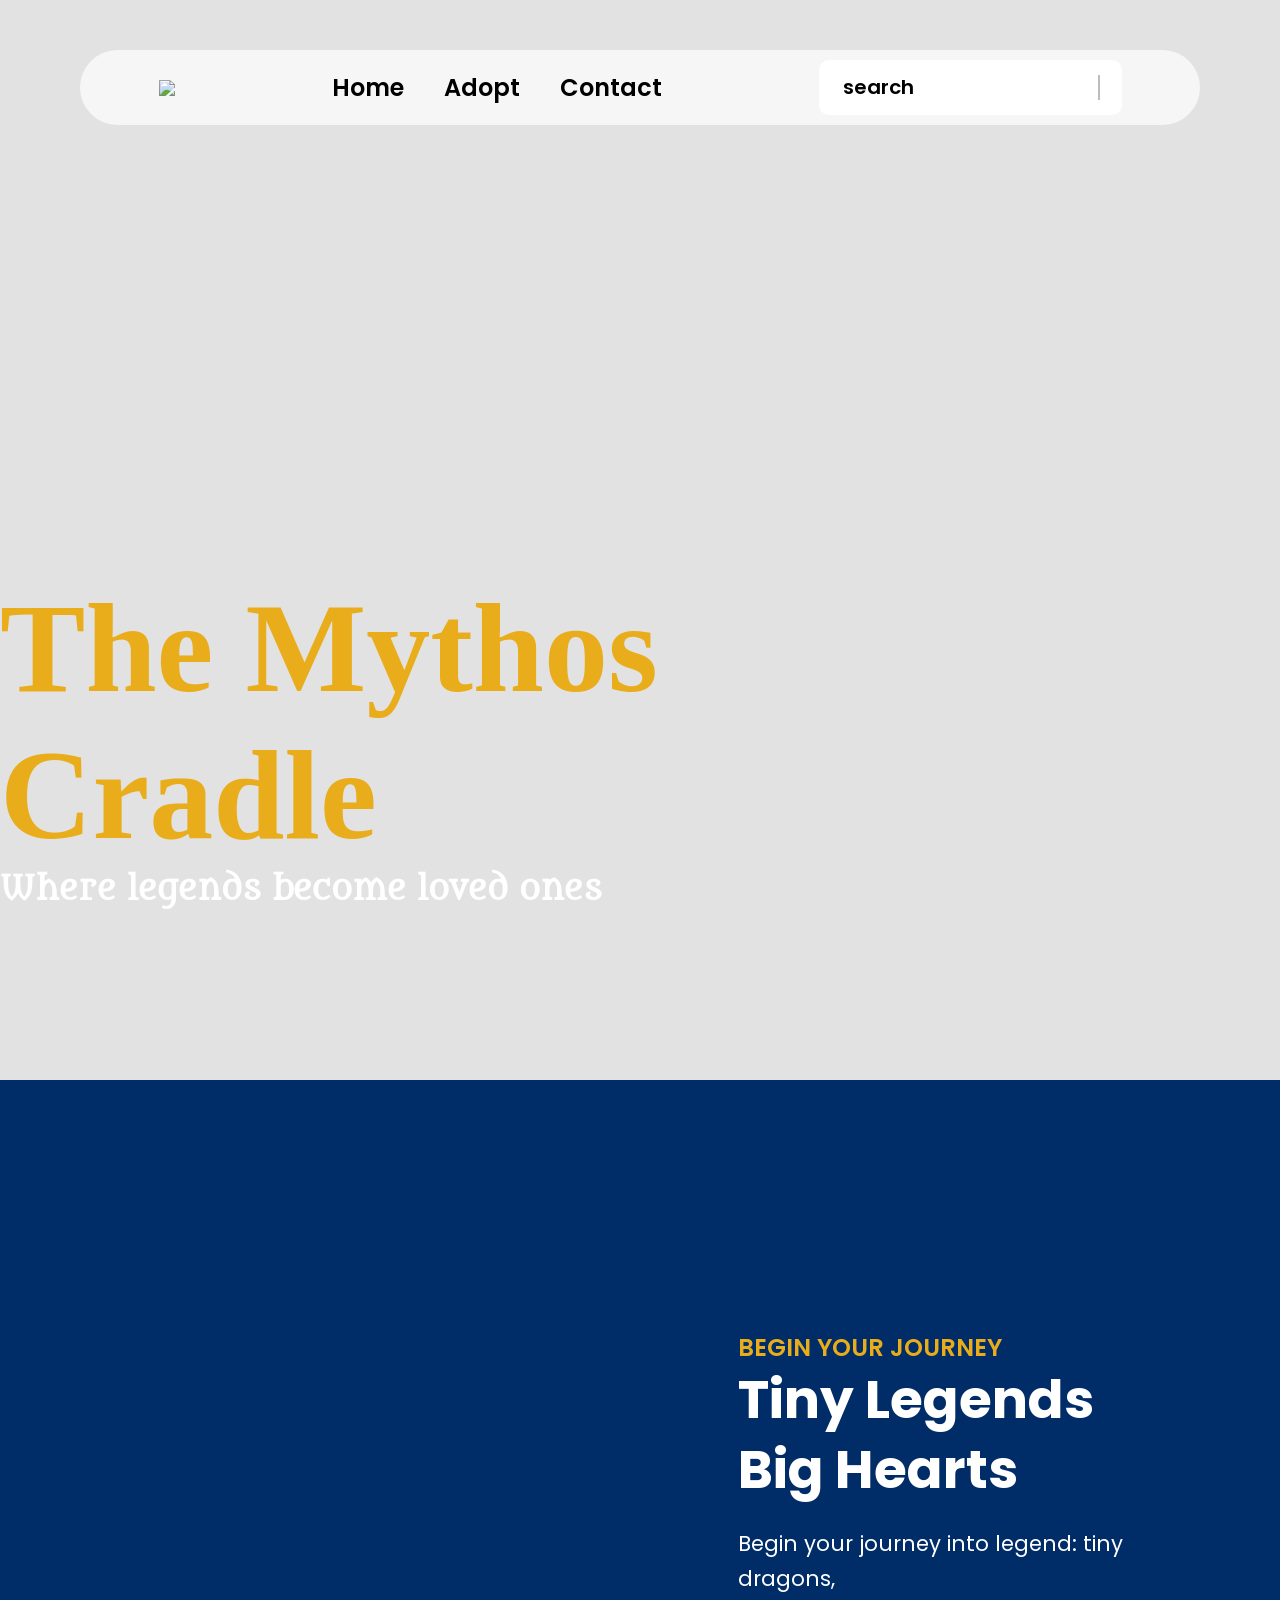
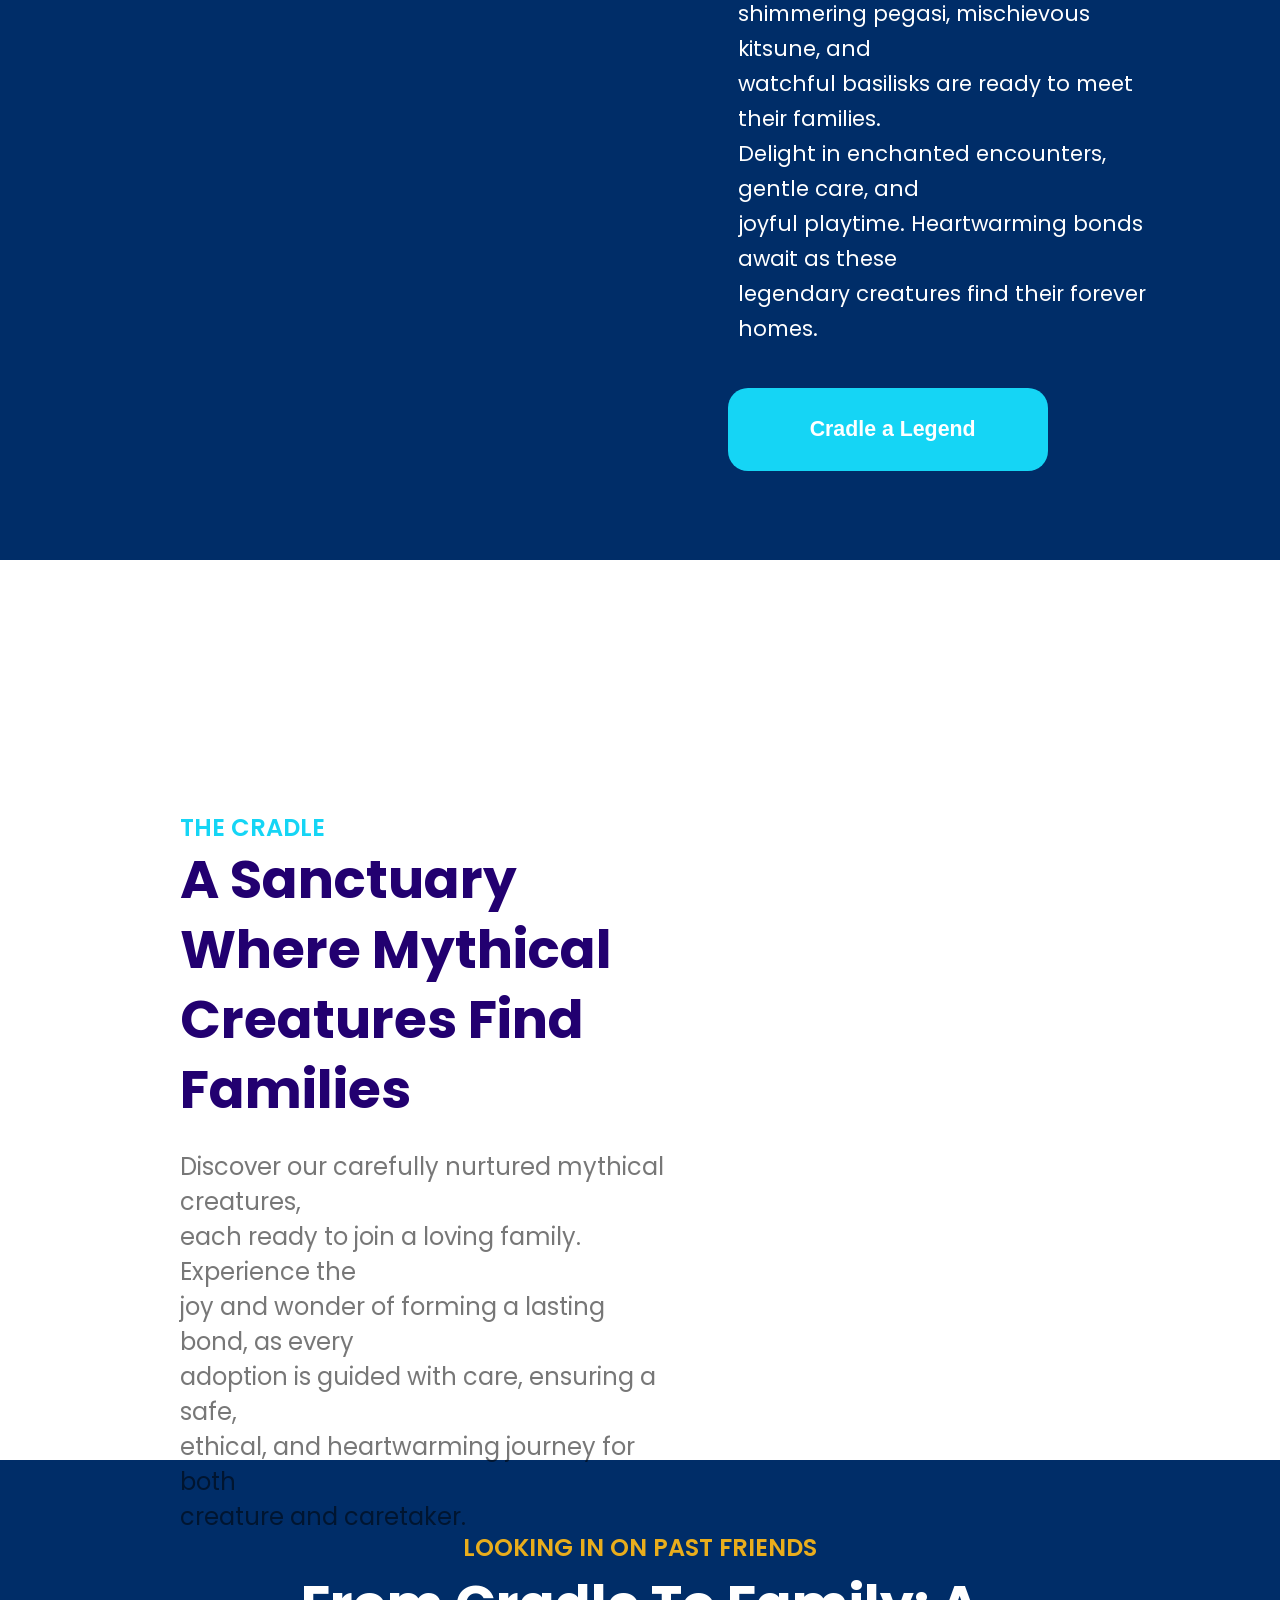
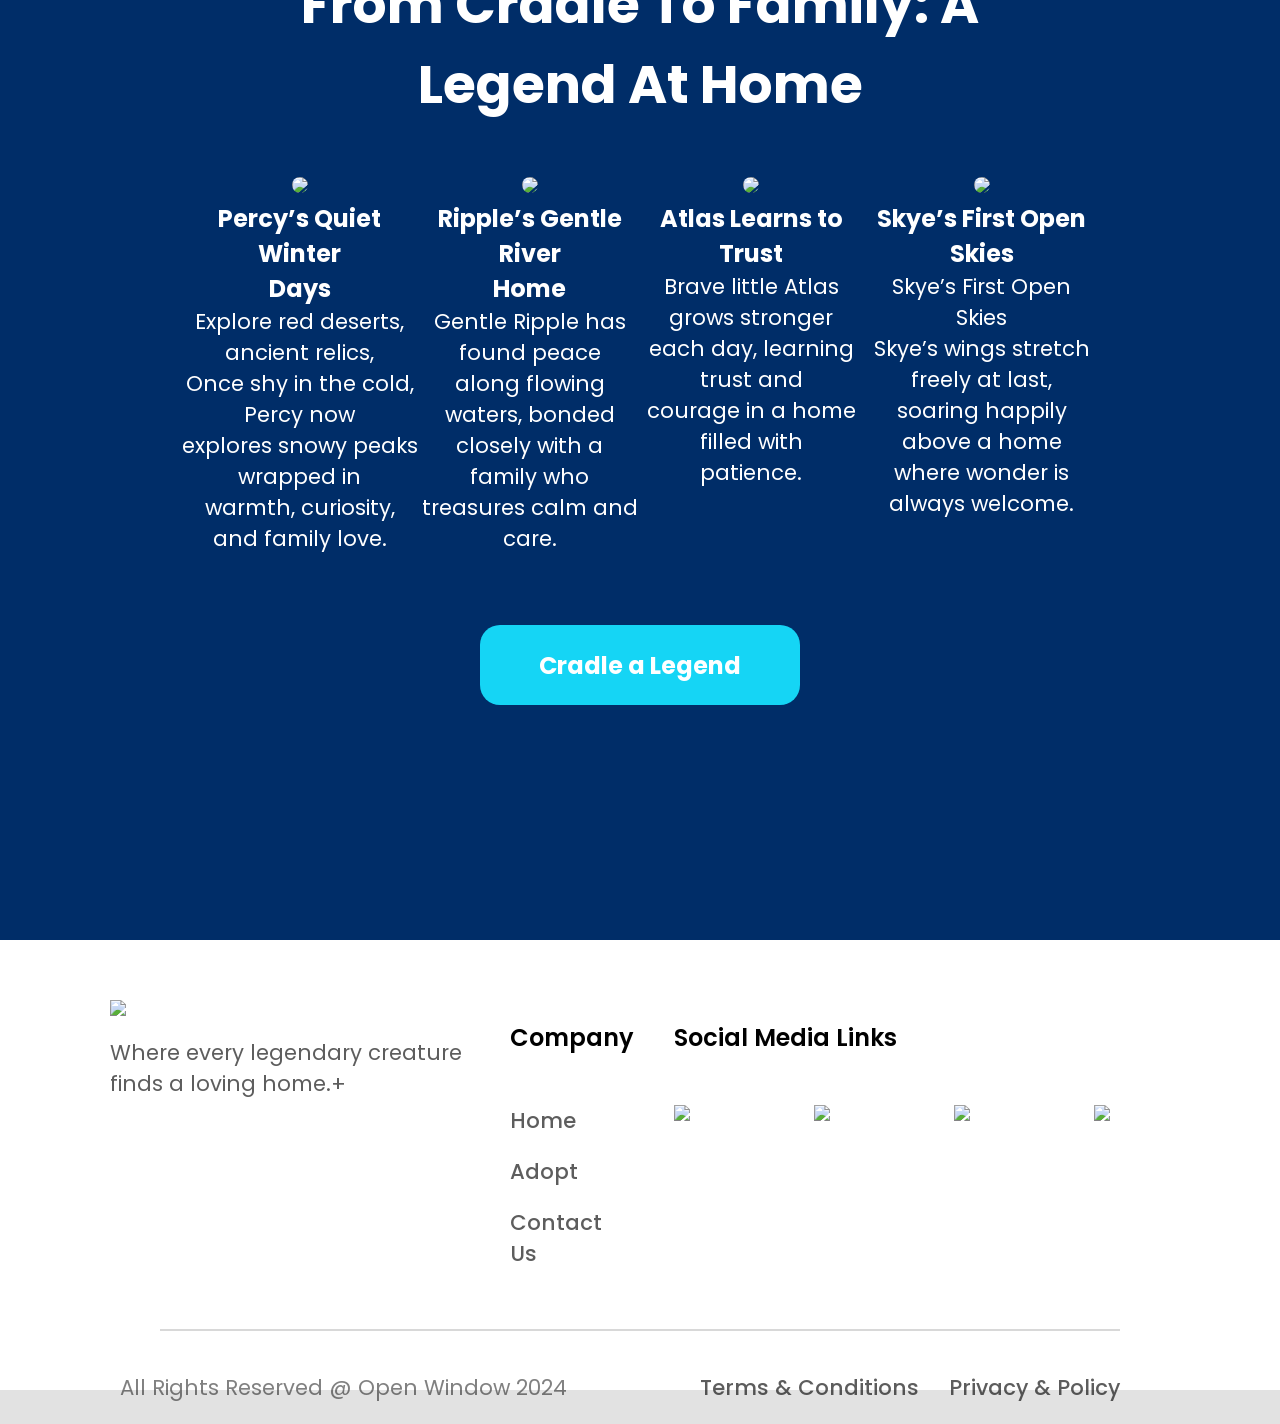
==== index.html @ dfbb2297 "New page added, updated css - now has less code, counter functional though have to alter appearance," ====
<!DOCTYPE html>
<html lang="en">
<head>
    <meta charset="UTF-8">
    <meta http-equiv="X-UA-Compatible" content="IE-edge">
    <meta name="viewport" content="width-device-width, initial-scale-1.0">
    <meta name="keywords" content="template, initial setup, html, css, links, futureUse">
    <meta name="author" content="Liam Van Der Merwe 251067">

    <title>The Mythos Cradle</title>


    <link rel="preconnect" href="https://fonts.googleapis.com">
    <link rel="preconnect" href="https://fonts.gstatic.com" crossorigin>
    <link href="https://fonts.googleapis.com/css2?family=Metamorphous&display=swap" rel="stylesheet">

    <link rel="preconnect" href="https://fonts.googleapis.com">
    <link rel="preconnect" href="https://fonts.gstatic.com" crossorigin>
    <link href="https://fonts.googleapis.com/css2?family=Poppins:ital,wght@0,100;0,200;0,300;0,400;0,500;0,600;0,700;0,800;0,900;1,100;1,200;1,300;1,400;1,500;1,600;1,700;1,800;1,900&display=swap" rel="stylesheet">
    
    <script src="https://kit.fontawesome.com/9fcb87765b.js" crossorigin="anonymous"></script> 
   
    <link rel="stylesheet" href="css/main.css">
   

</head>  

<body>

    <!--Top of the home page, nav bar.-->

    <header id="mainHeader">
        <nav class="navBar">
           
            <div class="topLogo">
                <a href="index.html">
                    <img src="/assets/images/logo.png" width="343px">
                </a>
            </div>        

            <div class="navLinks">

                <a class="linkI" href="#">Home</a>
                <a class="linkI" href="pages/adoption.html">Adopt</a>
                <a class="linkI" href="pages/contact.html">Contact</a>

            </div>
    
            <div class="searchBar">

                <button class="searchItem">
                    <i class="fa-solid fa-magnifying-glass"></i>
                </button>

                <input class="searchItem bar" type="search" placeholder="search">
                
                <button class="searchItemI">
                    <a href="pages/cartmodal.html">
                        <i class="fa-solid fa-basket-shopping"></i>
                    </a>
                </button>

            </div>
     
        </nav>


        
        <div class="intro">
            <h1>The Mythos <br> Cradle</h1>
            <h2>Where legends become loved ones</h2>
        </div>

    </header>

    <!--Eerste Sekesie Area-->

    <section class="blueSection">

        <div id="uniPage">

            <div id="unicorn">

                <button>
                    <i class="fa-solid fa-chevron-left"></i>
                </button>

                <button>
                    <i class="fa-solid fa-chevron-right"></i>
                </button>

            </div>

            <div id="uniText">

                <h2>BEGIN YOUR JOURNEY</h2>

                <h1>Tiny Legends <br>Big Hearts</h1>
              
                <p>Begin your journey into legend: tiny dragons, 
                <br>shimmering pegasi, mischievous kitsune, and
                <br>watchful basilisks are ready to meet their families.
                <br>Delight in enchanted encounters, gentle care, and 
                <br>joyful playtime. Heartwarming bonds await as these 
                <br>legendary creatures find their forever homes.</p>

                <button class="cradleALegend">

                    <p>Cradle a Legend</p>

                </button>

            </div>

        </div>

    </section>

    <!--Tweede Seksie Area-->

    <section class="witSectionI">

        <div id="birdPage">

            <div id="birdText">

                <h2>THE CRADLE</h2>

                <h1>A Sanctuary Where Mythical<br>Creatures Find Families</h1>

                <p>Discover our carefully nurtured mythical creatures, 
                <br>each ready to join a loving family. Experience the 
                <br>joy and wonder of forming a lasting bond, as every
                <br>adoption is guided with care, ensuring a safe,  
                <br>ethical, and heartwarming journey for both 
                <br>creature and caretaker.</p>

            </div>

            <div id="bird"></div>

        </div>

    </section>

    <!--Derde Seksie Area-->

    <section class="blueSection">

        <div id="storiesTitle">

            <h2>LOOKING IN ON PAST FRIENDS</h2>

            <h1>From Cradle To Family: A
            <br>Legend At Home
            </h1>

        </div>

        <div id="stories">

            <div class="aStorie">

                <img src="/assets/images/successImg1.png" width="350px">

                <h2>Percy’s Quiet Winter 
                <br>Days
                </h2>

                <p>Explore red deserts, ancient relics,
                <br>Once shy in the cold, Percy now
                <br>explores snowy peaks wrapped in
                <br>warmth, curiosity, and family love.
                </p>

            </div>

            <div class="aStorie">

                <img src="/assets/images/successImg2.png" width="350px">

                <h2>Ripple’s Gentle River 
                <br>Home
                </h2>

                <p>Gentle Ripple has found peace
                <br>along flowing waters, bonded
                <br>closely with a family who
                <br>treasures calm and care.
                </p>

            </div>

            <div class="aStorie">

                <img src="/assets/images/successImg3.png" width="350px">

                <h2>Atlas Learns to
                <br>Trust
                </h2>

                <p>Brave little Atlas grows stronger 
                <br>each day, learning trust and 
                <br>courage in a home filled with 
                <br>patience.
                </p>

            </div>

            <div class="aStorie">

                <img src="/assets/images/successImg4.png" width="350px">

                <h2>Skye’s First Open 
                <br>Skies
                </h2>

                <p>Skye’s First Open Skies
                <br>Skye’s wings stretch freely at last, 
                <br>soaring happily above a home 
                <br>where wonder is always welcome.
                </p>

            </div>

        </div>

        <div id="endButton">

            <button class="cradleALegend">

                <p>Cradle a Legend</p>

            </button>

        </div>

    </section>

    <!--Laaste Seksie Area-->

    <footer class="endSection">

        <section class="endInfo">

            <div class="fLeft">

                 <img src="/assets/images/logo.png" width="400px">

                 <p>Where every legendary creature <br> finds a loving home.+</p>

            </div>

            <div class="fLinks">

                <h1>Company</h1>

                <a class="link2" href="#">Home</a>
                <a class="link2" href="pages/adoption.html">Adopt</a>
                <a class="link2" href="pages/contact.html">Contact Us</a>

            </div>

          

            <div class="socialM">

                <h1>Social Media Links</h1>

                <div class="socialImages">

                <img src="/assets/images/sm1.png" width="120px">
                <img src="/assets/images/sm2.png" width="120px">
                <img src="/assets/images/sm3.png" width="120px">
                <img src="/assets/images/sm4.png" width="120px">

                </div>

            </div>
       

        </section>

        <section class="misc">

            <div class="lSide">
                 <p>All Rights Reserved @ Open Window 2024</p>
            </div>

            <div class="rSide">

            <p>Terms & Conditions</p>
            <p>Privacy & Policy</p>

            </div>
           

        </section>

    </footer>

<script src="/js/script.js"></script>
</body>
 
</html>
---- css/main.css ----
@font-face {
    font-family: "Myth";
    src: url("../assets/fonts/Mythology\ Of\ Egypt.ttf")
}


body{

    background-color: rgb(226, 226, 226);
    margin: 0;
    font-family: "Poppins";
}

/*Navbar*/

#mainHeader {

    background-image: url("/assets/images/homeHeader.png");
    background-size:cover;
    overflow: hidden;
    background-repeat: no-repeat;
    height: 1080px;
    text-align: end;
}


.navBar {

    background-color: #ffffffb0;
    
    display: flex;
    flex-direction: row;
    justify-content:space-around;
    align-items: center;

   
    margin: 50px 80px;

    border: 10px;
    border-style: solid;
    border-color: rgba(0, 0, 0, 0);
    border-radius: 40px;
}

.topLogo {

   padding-top: 5px;
}

.navLinks {

    display: flex;
    flex-wrap: nowrap;
    text-align: center;
    justify-content: center;
}


.navLinks a{

    color: #000000;
    text-decoration: none;
    padding: 0px 20px;
    font-size: 18pt;
    font-weight: 600;
}

.linkI:hover {

    color: #15d5f5;
}

.searchBar {

    display: flex;
    flex-direction: row;
    justify-content: center;
    align-items: center;

    background-color: white;
    height: 55px;

    border-radius: 10px;
    padding-left: 10px;
    padding-right: 10px;
    margin: 0px;
}

.searchItem {

    background-color: #ffffff;
    border: none;
    font-size: 20px;
    color: #00000080;
}

.searchItem::placeholder{

    font-family: "Poppins"; 
    font-weight: 600;
    color: #000000;
}

.bar {

    border-right: solid #00000042 2px;
}


.searchItemI {

    background-color: #ffffff;
    border: none;
    font-size: 20px;
    color: #000000;
}

.searchItemI a {

    color: #000000;

}

/*Header for index*/

.intro {

   margin-top: 450px;
}

.intro h1{

    display: flex;
    justify-self: end;
    text-align: start;
  
    margin: 0px;
    font-size: 96pt;
    font-family: "Myth";
    padding-right: 130px;
    color: #e9ad1c;
}

.intro h2{

    display: flex;
    justify-self: end;
    text-align: start;

    padding-right: 140px;
    
    margin: 0px;

    font-family: "Metamorphous";
    color: #ffffff;
    font-size: 24pt;
}


/*Blue Section*/

.blueSection {

    background-color: #002d68;
    height: 1080px;
}



/*White Sections*/

.witSectionI {

    background-color: #ffffff;
    height: 900px;
}

.witSectionII {

    background-color: #ffffff;
    height: 1080px;
}


/*Footer Section*/

.endSection {

    background-color: #ffffff;
    height: 450px;
}

.endInfo {

    display: flex;
    flex-direction: row;
    justify-content: space-between;

    padding-top: 60px;
    padding-left: 110px;
    padding-right: 110px;
   
}

.fLeft {

    display: flex;
    flex-direction: column;
    text-align: left;

    box-sizing: content-box;
    width: 540px;
}

.fLeft p{

    font-size: 16pt;
    font-weight: 400;
    color: #000000a2;
}

.fLinks {

    display: flex;
    flex-direction: column;

    padding-right: 40px;
    text-align: left;
    gap: 20px;
}

.fLinks h1{

    font-weight: 600;
    font-size: 18pt;

    padding-bottom: 10px;
}

.link2 {

    text-decoration: none;
    font-weight: 500;
    color:  #000000a2;
    font-size: 16pt;
}

.link2:hover{

    text-decoration: none;
    font-weight: 500;
    color:   #15d5f5;
    font-size: 16pt;
}


.socialM {

    display: flex;
    flex-direction: column;
}

.socialM h1{

    font-weight:600;
    font-size: 18pt;
    padding-bottom: 30px;
}

.socialImages {

    display: flex;
    flex-direction: row;
    gap: 20px;
}


.misc {

    display: flex;
    flex-direction: row;
    justify-content: space-between;

    font-size: 16pt;
    color: #0000007e;
    
    margin-left: 160px;
    margin-right: 160px;
    margin-top: 60px;
   
    border-top: 2px solid #00000027;
}


.lSide {

    margin-left: -40px;
    padding-top: 20px;
}


.rSide {

   display: flex;
    padding-top: 20px;
   gap: 30px;

   font-size: 16pt;
   font-weight: 500;
   color: #000000a2;
}


/*First section*/

#uniPage {

   display: flex;
   flex-direction: row;
   justify-content: space-around;

   margin-left: 120px;
   margin-right: 120px;
}

#unicorn {

    display: flex;
    flex-direction: row;
    justify-content: space-between;

    margin-top: 110px;
    background-image: url("/assets/images/imageSlider1.png");
    background-size: cover;
   
    background-repeat: no-repeat;
    box-sizing: content-box;
    width: 815px;
    height: 860px;
}

#unicorn button {

 background-color: #ffffff00;
 border: none;
 font-size: 80px;
 color: #ffffff;
}

#uniText {

    display: flex;
    flex-direction: column;

    margin-top: 250px;
}

#uniText h2 {

    margin: 0px;
    color: #e9ad1c;
    padding-left: 10px;

    font-weight: 600;
    font-size: 18pt;
}

#uniText h1 {

    margin: 0px;
    color: #ffffff;
    font-size: 40pt;
    line-height: 70px;
    padding-left: 10px;
}


#uniText p {

    color: #ffffff;
    font-size: 16pt;
    line-height: 35px;
    padding-left: 10px;
}

.cradleALegend {

    background-color:#15d5f5;
    border-radius: 20px;
    border-color: #ffffff00;
    width: 320px;
    margin-top: 20px;
    font-weight: 700;
}

/*Second section*/

#birdPage {

    display: flex;
    flex-direction: row;
    justify-content: space-between;

    margin-left: 120px;
    margin-right: 80px;
}


#birdText {

    display: flex;
    flex-direction: column;

    margin-top: 250px;
}


#birdText h2 {

    margin: 0px;
    color: #15d5f5;
    padding-left: 60px;

    font-weight: 600;
    font-size: 18pt;
}


#birdText h1 {

    margin: 0px;
    color: #220070;
    font-size: 40pt;
    line-height: 70px;
    padding-left: 60px;
}

#birdText p {

    color: #00000088;
    font-size: 18pt;
    line-height: 35px;
    padding-left: 60px;
}


#bird {

    display: flex;
    flex-direction: row;
    justify-content: space-between;

    margin-top: 124px;
    background-image: url("/assets/images/homeImg1.png");
    background-size: cover;
   
    background-repeat: no-repeat;
    box-sizing: content-box;
    width: 800px;
    height: 616px;

    border: 1px solid #ffffff00;
    border-radius: 25px;
}

/*Third Section*/

#storiesTitle {

    padding-top: 70px;

    display: flex;
    flex-direction: column;
    text-align: center;
}

#storiesTitle h2 {

    color: #e9ad1c;
    margin: 0px;
    font-weight: 600;
    font-size: 18pt;
}

#storiesTitle h1 {

    color:#ffffff;
    margin: 0px;
    font-weight:700;
    font-size: 40pt;
}

#stories {

    display: flex;
    justify-content: space-between;
    margin-left: 180px;
    margin-right: 180px;
}


.aStorie {

    margin-top: 50px;
    border-radius: 25px;
    border: 1px solid #ffffff00;
    
    text-align: center;
    color: #ffffff;
}

.aStorie img {

    border-radius: 25px;
    border: 1px solid #ffffff00;
}

.aStorie h2 {

    margin: 0px;
    font-size: 18pt;
}

.aStorie p {

    margin: 0px;
    font-size: 16pt;
}


#endButton {

    display: flex;
    justify-content: center;
    margin-top: 50px;
}

#endButton button {

    font-family: "Poppins";
    height: 80px;
    font-size: 18pt;
    color: #ffffff;
}

#endButton p {

    margin: 0px;
}

/*End of Home Page*/






/*Start of the Adoption Page*/

#adHead {

    height: 1080px;
    background-color: #15d5f5;
    
}

#halfHeadA {

    background-image: url("/assets/images/adoptHeader.png");
    background-size: cover;
    overflow: hidden;
    background-repeat:no-repeat;
    width: auto;
    text-align: center;
}

#halfHeadA h1 {

    font-family: "Myth";
    font-size: 96pt;
    color: #ffffff;
}
 

#halfHeadAII {

    background-color: #002d68;
    height: 480px;
    text-align: center;
    word-spacing: 10px;
    
}


#halfHeadAII h1 {

    padding-top: 60px;
    font-size: 40pt;
    margin: 0px;
    font-family: "metamorphous";
    color: #e9ad1c;
}

#halfHeadAII p {

    font-size: 16pt;
    color: #ffffff;
}

#orangeBar {

height: 120px;
background-color: #e9ad1c;
}

/*First section of adoption page - orange bar difficulties*/

.adoptionCreatureWit {

    display: flex;
    flex-direction: row;
    justify-content: space-around;
    
    padding: 8% 4%;
}

.adoptionCreatureWit img {

    border-radius: 2%;

    margin-right: 100px;
}

.witTeks {

    display: flex;
    flex-direction: column;
    
}


.witTeks h1 {

    font-size: 40pt;
    font-weight: bold;
    margin: 0;
}

.witTeks h2 {

    font-size: 18pt;
    font-weight:600;
    margin: 0;
    color: #00000061;
}


.sterre {
    
    display: flex;
    flex-direction: row;
    align-items: center;

    border:none
}

.sterre p {

    border-style:solid;
    border-top: none;
    border-bottom: none;
    border-right: none;
    border-width: 2px;
    
    color: #00000061;

    padding-left: 30px;
}


.rating {

    color: #e9ad1c;
    font-size: 130%;
    padding-right: 10%;
}

.descOfCreature {

    font-size: 16pt;
    font-weight: 400;
    line-height: 170%;
}

.descOfCreature p {

    margin-top: 0;

}


.addToCradleWit {

    margin-top: 7%;

    display: flex;
    flex-direction: row;

}

.counterWit {

    display: flex;
    flex-direction: row;
    align-items: center;
    justify-content: space-between;
   
   
    border-style: solid;
    border-color: #ffffff00;
    border-radius: 20px;
   
    color: #ffffff;
    background-color: #002d68;
    
  
}

#hoeveelheidWit {


}

.counterWit input {

    width: 95px;
    height: 65px;
    text-align: center;
    
    background-color:#002d68;

    border: solid;

}

.knoppie {

    background-color: #002d68;
    border: none;
    padding-left: 30px;
    padding-right: 30px;


}


.negative {

    border: none;

    font-size: 16pt;
    font-weight: 700;
    color: #ffffff;
    background-color: #002d6800;

    padding-right: 80%;
}



.positive {

    border: none;

    font-size: 16pt;
    font-weight: 700;
    color: #ffffff;
    background-color: #002d6800;

    padding-left: 80%;
}


.addToCart {

    font-family: 'poppins';
    font-size: 18pt;
    font-weight: 600;

    padding: 1% 9%;

    background-color: #15d5f5;
    color: #ffffff;

    border-radius: 20px;
    border-color: #00000000;

    margin-left: 5%;
}

.addToCart:hover{

    background-color: #e9ad1c;
}


.gear {

    display: flex;
    flex-direction: row;

    border-style: solid;
    border-color: #00000061;
    border-width: 2px;
    border-bottom: none;
    border-left: none;
    border-right: none;

    font-size: 16pt;
    color: #00000061;

    margin-top: 7%;

    padding-top: 3%;
}


.catG {

    line-height: 250%;

}

.dubbelP {

    line-height: 250%;
    padding-left: 30px;

}

.voorraad {

    line-height: 250%;
    padding-left: 20px;

}

/*Second section of adoption page - Blue Sections*/

.adoptionCreatureBlue {

    display: flex;
    flex-direction: row;
    justify-content: space-around;
    
    padding: 8% 4%;

}

.adoptionCreatureBlue img {

    border-radius: 2%;

    margin-right: 100px;

}

.blueTeks {

    display: flex;
    flex-direction: column;

}

.blueTeks h1 {

    font-size: 40pt;
    font-weight: bold;
    margin: 0;
    color: #ffffff;

}

.blueTeks h2 {

    font-size: 18pt;
    font-weight:600;
    margin: 0;
    color:#15d5f5;
}

.sterreB {
    
    display: flex;
    flex-direction: row;
    align-items: center;

    border:none
}

.sterreB p {

    border-style:solid;
    border-top: none;
    border-bottom: none;
    border-right: none;
    border-width: 2px;
    
    color:#ffffff79;

    padding-left: 30px;
}

.descOfCreatureB{

    font-size: 16pt;
    font-weight: 400;
    line-height: 170%;
    
}

.descOfCreatureB p {

    margin-top: 0;
    color: #ffffff;

}

.addToCradleBlue {

    margin-top: 7%;

    display: flex;
    flex-direction: row;

}

.counterBlue {

    display: flex;
    flex-direction: row;
    justify-content: center;
    align-items: center;

    border-style: solid;
    border-color: #ffffff00;
    border-radius: 20px;
   
    color: #ffffff;
    background-color:#e9ad1c ;
    
    padding: 1% 8%;

}

.counterBlue p {

    padding-left: 25%;
    padding-right: 25%;

    font-size: 16pt;
    font-weight: 700;

}


.gearB {

    display: flex;
    flex-direction: row;

    border-style: solid;
    border-color: #ffffff79;
    border-width: 2px;
    border-bottom: none;
    border-left: none;
    border-right: none;

    font-size: 16pt;
    color: #ffffff79;

    margin-top: 7%;

    padding-top: 3%;

}

#viewCradle {

    position:fixed;

    left: 80%;
    bottom: 5%;

    


}


#viewCradle button {

    font-family: 'poppins';
    font-size: 18pt;
    font-weight: 600;
    

    background-color:#b38825;
    color: #ffffff;

    border-radius: 20px;
    border-color: #00000000;

    padding: 25px 90px;


}



#coHead{

    height: 481.7px;
    background-color: #15d5f5;

}

#halfHeadC {

    background-image: url("/assets/images/contactHeader.png");
    background-size: cover;
    overflow: hidden;
    background-repeat:no-repeat;
    width: auto;
    text-align: center;
}

#halfHeadC h1 {

    font-family: "Myth";
    font-size: 96pt;
    color: #ffffff;
}


#draakPage {

    display: flex;
    flex-direction: row;
    justify-content: space-around;

    padding: 120px 0;

}

#draakPage img {

    border-radius: 2%;
   
}

#draakText {

    display: flex;
    flex-direction: column;

    margin-top: 40px;
    margin-bottom: 0;
}


#draakText h2 {

    margin: 0px;
    color: #15d5f5;
   

    font-weight: 600;
    font-size: 18pt;
}


#draakText h1 {

    margin: 0px;
    color: #220070;
    font-size: 40pt;
   
}

#draakText p {

    color: #00000088;
    font-size: 18pt;
    line-height: 150%;
    
}

#witSectionIII {

    background-color: #ffffff;
    height: 1400px;

}

#commsPage {

    display: flex;
    flex-direction: row;
    justify-content: space-between;

    padding: 0 80px;

}

#commsLeft {

    display:flex;
    flex-direction: column;

}


#socialMC {

    display: flex;
    flex-direction: column;
}

#socialMC h1 {

    font-weight:700;
    font-size: 40pt;
    color: #002d68;
    margin-top: 0;
}

#socialMC h2 {

    font-weight: 600;
    font-size: 18pt;
    color: #15d5f5;
    margin: 0;
   

}

#kaart {

    padding-top: 110px;

}

#kaart h1 {

    font-weight:700;
    font-size: 40pt;
    margin: 10px 0;
    color: #002d68;
    
}

#kaart h2 {

    font-weight: 600;
    font-size: 18pt;
    margin: 0;
    color: #15d5f5;
}

#kaart iframe {

    height: 700px;
    width: 750px;

    border-radius: 25px;

}


#cForm {

 display: flex;
    flex-direction: column;

    background-image: url(/assets/images/formBackground.png);
    background-repeat: no-repeat;
    background-size: cover;

    border-radius: 50px;


}

#cForm h1 {

     padding-left: 70px;
    padding-right: 200px;
    margin-top: 60px;
    margin-bottom: 0;
    
    font-size: 40pt;
    font-weight: 700;

    color: #ffffff;

}

#cForm h2 {


 padding-left: 70px;
     font-size: 18pt;
     font-weight: 600;
     color: #ffffff;
    

}

.cFormInput{

    background-color:#ffffff;
    border:#8b8b8b;
    border-style: solid;
    border-radius: 25px;

    font-family: 'Poppins';
    font-size: 16pt;
    color:#000000 ;

    margin: 0 70px 37px;

    padding: 37px;


}

.cFormInput::placeholder{

font-family: "Poppins"; 
    font-weight: 600;
    color: #8b8b8b;

}


#uBoodskap {

    background-color:#ffffff;
    border:#8b8b8b;
    border-style: solid;
    border-radius: 25px;

    font-family: 'Poppins';
    font-size: 16pt;
    color:#000000 ;

    margin: 0 70px 37px;

    padding: 40px 37px 100px;

}

#uBoodskap::placeholder{

    font-family: "Poppins"; 
    font-weight: 600;
    color: #8b8b8b;

}


#submitC {

    font-family: 'poppins';
    font-size: 18pt;
    font-weight: 600;

    padding: 30px;

    background-color: #15d5f5;
    color: #ffffff;

    border-radius: 20px;
    border-color: #00000000;

    margin: 30px 450px 90px 70px;

}

#yourInventoryIIH {

    height: 120px;
    background-color: #b38825;

}

#yourInventoryI {

    height: 780px;
}

#yourInventoryIIF {

    height: 120px;
    background-color: #b38825;

}
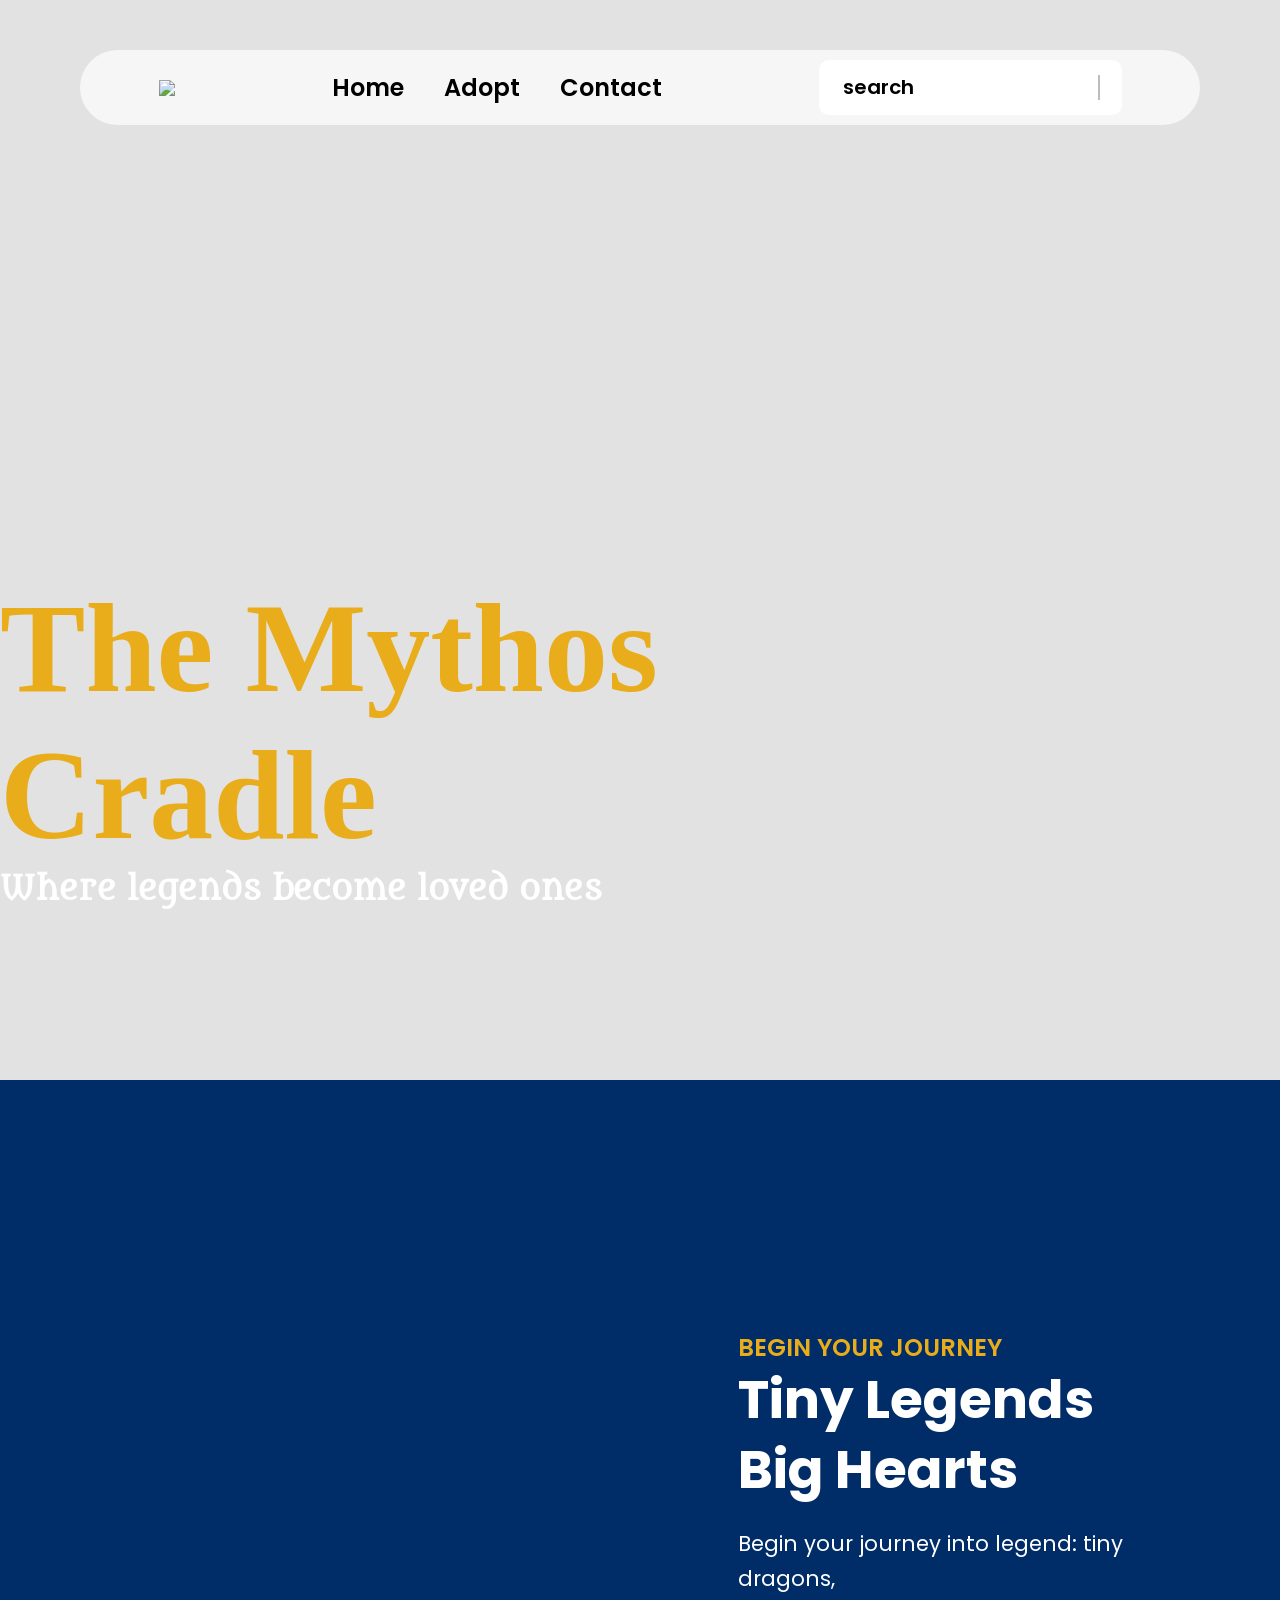
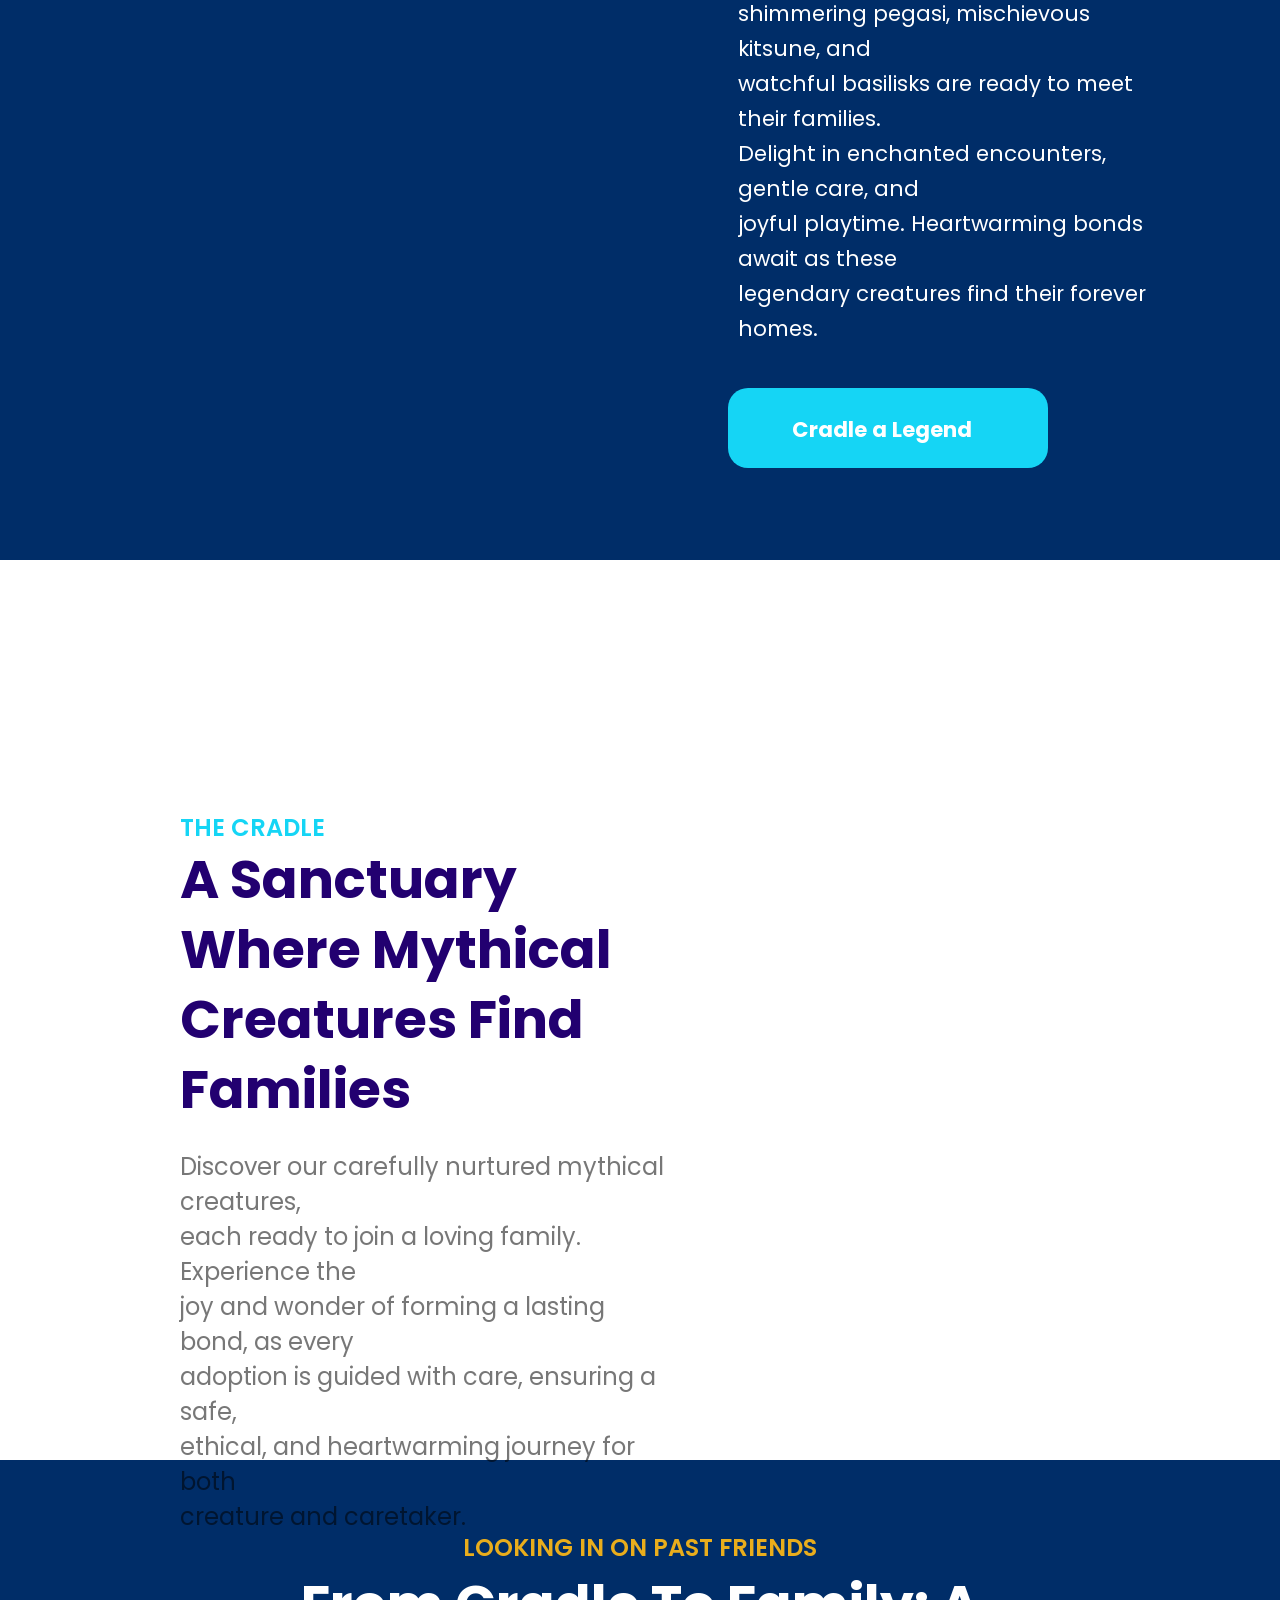
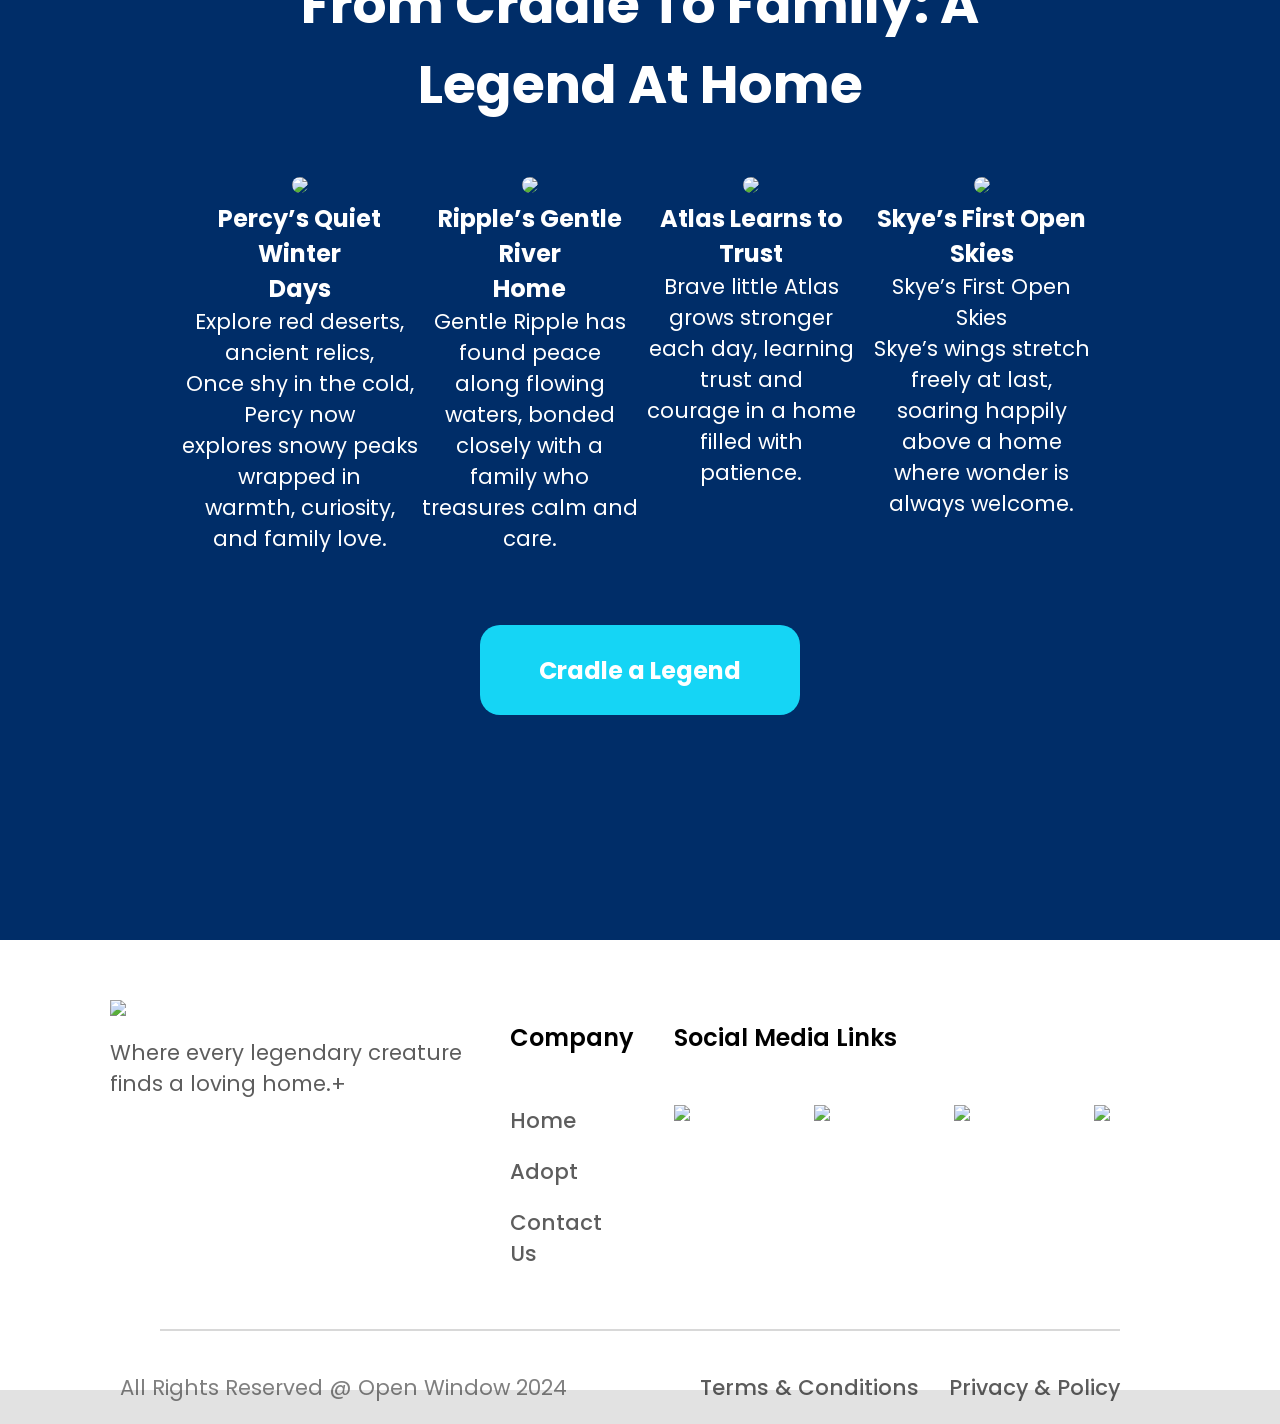
==== commit e53b15c2: "could not figure out the javascript too well." ====
--- a/index.html
+++ b/index.html
@@ -1,14 +1,14 @@
 <!DOCTYPE html>
 <html lang="en">
 <head>
+
     <meta charset="UTF-8">
     <meta http-equiv="X-UA-Compatible" content="IE-edge">
     <meta name="viewport" content="width-device-width, initial-scale-1.0">
-    <meta name="keywords" content="template, initial setup, html, css, links, futureUse">
-    <meta name="author" content="Liam Van Der Merwe 251067">
+    <meta name="keywords" content="Final, html, css, links">
+    <meta name="author" content="Liam C.S. Van Der Merwe 251067">
 
     <title>The Mythos Cradle</title>
-
 
     <link rel="preconnect" href="https://fonts.googleapis.com">
     <link rel="preconnect" href="https://fonts.gstatic.com" crossorigin>
@@ -22,7 +22,6 @@
    
     <link rel="stylesheet" href="css/main.css">
    
-
 </head>  
 
 <body>
@@ -30,8 +29,8 @@
     <!--Top of the home page, nav bar.-->
 
     <header id="mainHeader">
+
         <nav class="navBar">
-           
             <div class="topLogo">
                 <a href="index.html">
                     <img src="/assets/images/logo.png" width="343px">
@@ -64,8 +63,6 @@
      
         </nav>
 
-
-        
         <div class="intro">
             <h1>The Mythos <br> Cradle</h1>
             <h2>Where legends become loved ones</h2>
@@ -81,13 +78,17 @@
 
             <div id="unicorn">
 
-                <button>
-                    <i class="fa-solid fa-chevron-left"></i>
-                </button>
-
-                <button>
-                    <i class="fa-solid fa-chevron-right"></i>
-                </button>
+                        <button id="prev" onclick="prevImage()">
+                            <i class="fa-solid fa-chevron-left"></i>
+                        </button>
+
+                        <output type="img" value="0" id="amount">
+                              
+                        </output>
+
+                        <button id="next" onclick="nextImage()">
+                            <i class="fa-solid fa-chevron-right"></i>
+                        </button>
 
             </div>
 
@@ -105,8 +106,12 @@
                 <br>legendary creatures find their forever homes.</p>
 
                 <button class="cradleALegend">
-
-                    <p>Cradle a Legend</p>
+                    
+                    <a href="/pages/cartmodal.html">
+
+                        <p>Cradle a Legend</p>
+
+                    </a>
 
                 </button>
 
@@ -229,7 +234,11 @@
 
             <button class="cradleALegend">
 
-                <p>Cradle a Legend</p>
+                <a href="/pages/cartmodal.html">
+
+                    <p>Cradle a Legend</p>
+
+                </a>
 
             </button>
 
@@ -260,8 +269,6 @@
                 <a class="link2" href="pages/contact.html">Contact Us</a>
 
             </div>
-
-          
 
             <div class="socialM">
 
@@ -278,7 +285,6 @@
 
             </div>
        
-
         </section>
 
         <section class="misc">
@@ -294,7 +300,6 @@
 
             </div>
            
-
         </section>
 
     </footer>
--- a/css/main.css
+++ b/css/main.css
@@ -122,7 +122,7 @@
 
 }
 
-/*Header for index*/
+/*Header for Homepage*/
 
 .intro {
 
@@ -382,6 +382,18 @@
     font-size: 16pt;
     line-height: 35px;
     padding-left: 10px;
+
+}
+
+#uniText button {
+
+    font-family: "Poppins";
+    height: 80px;
+    font-size: 18pt;
+    color: #ffffff;
+
+   
+
 }
 
 .cradleALegend {
@@ -392,8 +404,31 @@
     width: 320px;
     margin-top: 20px;
     font-weight: 700;
-}
-
+    font-size: 18pt;
+}
+
+.cradleALegend p {
+
+    font-size: 18pt;
+
+    margin: 0;
+
+    padding: 21px;
+
+}
+
+.cradleALegend a {
+
+   
+    text-decoration: none;
+    color: #ffffff;
+}
+
+.cradleALegend:hover{
+
+    background-color: #e9ad1c;
+
+}
 /*Second section*/
 
 #birdPage {
@@ -539,7 +574,7 @@
 #endButton button {
 
     font-family: "Poppins";
-    height: 80px;
+    height: 90px;
     font-size: 18pt;
     color: #ffffff;
 }
@@ -549,7 +584,15 @@
     margin: 0px;
 }
 
+#endButton a {
+
+    text-decoration: none;
+
+}
 /*End of Home Page*/
+
+
+
 
 
 
@@ -716,71 +759,48 @@
     align-items: center;
     justify-content: space-between;
    
-   
-    border-style: solid;
+    border-style: none;
     border-color: #ffffff00;
     border-radius: 20px;
    
     color: #ffffff;
     background-color: #002d68;
     
-  
-}
-
-#hoeveelheidWit {
-
-
 }
 
 .counterWit input {
 
-    width: 95px;
+    font-family: 'Poppins';
+    font-size: 16pt;
+    font-weight: 700;
+
+    width: 60px;
     height: 65px;
     text-align: center;
+
+    padding: 10px 0;
     
     background-color:#002d68;
-
-    border: solid;
-
-}
-
-.knoppie {
-
-    background-color: #002d68;
+    color: #ffffff;
+
     border: none;
-    padding-left: 30px;
-    padding-right: 30px;
-
-
-}
-
-
-.negative {
+}
+
+.counterWit button {
+
+    font-family: 'Poppins';
+    font-size: 16pt;
+    font-weight: 700;
+
+    padding: 10px 20px;
+    
+    text-align: center;
+    
+    background-color:#002d68;
+    color: #ffffff;
 
     border: none;
-
-    font-size: 16pt;
-    font-weight: 700;
-    color: #ffffff;
-    background-color: #002d6800;
-
-    padding-right: 80%;
-}
-
-
-
-.positive {
-
-    border: none;
-
-    font-size: 16pt;
-    font-weight: 700;
-    color: #ffffff;
-    background-color: #002d6800;
-
-    padding-left: 80%;
-}
-
+}
 
 .addToCart {
 
@@ -803,7 +823,6 @@
 
     background-color: #e9ad1c;
 }
-
 
 .gear {
 
@@ -825,25 +844,21 @@
     padding-top: 3%;
 }
 
-
 .catG {
 
     line-height: 250%;
-
 }
 
 .dubbelP {
 
     line-height: 250%;
     padding-left: 30px;
-
 }
 
 .voorraad {
 
     line-height: 250%;
     padding-left: 20px;
-
 }
 
 /*Second section of adoption page - Blue Sections*/
@@ -855,7 +870,6 @@
     justify-content: space-around;
     
     padding: 8% 4%;
-
 }
 
 .adoptionCreatureBlue img {
@@ -863,14 +877,12 @@
     border-radius: 2%;
 
     margin-right: 100px;
-
 }
 
 .blueTeks {
 
     display: flex;
     flex-direction: column;
-
 }
 
 .blueTeks h1 {
@@ -879,7 +891,6 @@
     font-weight: bold;
     margin: 0;
     color: #ffffff;
-
 }
 
 .blueTeks h2 {
@@ -917,14 +928,12 @@
     font-size: 16pt;
     font-weight: 400;
     line-height: 170%;
-    
 }
 
 .descOfCreatureB p {
 
     margin-top: 0;
     color: #ffffff;
-
 }
 
 .addToCradleBlue {
@@ -933,37 +942,56 @@
 
     display: flex;
     flex-direction: row;
-
 }
 
 .counterBlue {
 
     display: flex;
     flex-direction: row;
-    justify-content: center;
     align-items: center;
-
-    border-style: solid;
+    justify-content: space-between;
+   
+    border-style: none;
     border-color: #ffffff00;
     border-radius: 20px;
    
     color: #ffffff;
-    background-color:#e9ad1c ;
-    
-    padding: 1% 8%;
-
-}
-
-.counterBlue p {
-
-    padding-left: 25%;
-    padding-right: 25%;
-
+    background-color: #e9ad1c;
+}
+
+.counterBlue input {
+
+    font-family: 'Poppins';
     font-size: 16pt;
     font-weight: 700;
 
-}
-
+    width: 60px;
+    height: 65px;
+    text-align: center;
+
+    padding: 10px 0;
+    
+    background-color:#e9ad1c;
+    color: #ffffff;
+
+    border: none;   
+}
+
+.counterBlue button {
+
+    font-family: 'Poppins';
+    font-size: 16pt;
+    font-weight: 700;
+
+    padding: 10px 20px;
+    
+    text-align: center;
+    
+    background-color:#e9ad1c;
+    color: #ffffff;
+
+    border: none;
+}
 
 .gearB {
 
@@ -983,7 +1011,6 @@
     margin-top: 7%;
 
     padding-top: 3%;
-
 }
 
 #viewCradle {
@@ -992,12 +1019,7 @@
 
     left: 80%;
     bottom: 5%;
-
-    
-
-
-}
-
+}
 
 #viewCradle button {
 
@@ -1005,25 +1027,29 @@
     font-size: 18pt;
     font-weight: 600;
     
-
-    background-color:#b38825;
+    background-color:#e9ad1c;
     color: #ffffff;
 
     border-radius: 20px;
     border-color: #00000000;
 
     padding: 25px 90px;
-
-
-}
-
-
-
-#coHead{
+}
+
+#viewCradle button:hover {
+
+    background-color: #b38825;
+}
+
+
+/*  
+    Contact Us Page
+*/
+
+#coHead {
 
     height: 481.7px;
     background-color: #15d5f5;
-
 }
 
 #halfHeadC {
@@ -1043,7 +1069,6 @@
     color: #ffffff;
 }
 
-
 #draakPage {
 
     display: flex;
@@ -1051,13 +1076,11 @@
     justify-content: space-around;
 
     padding: 120px 0;
-
 }
 
 #draakPage img {
 
-    border-radius: 2%;
-   
+    border-radius: 2%;   
 }
 
 #draakText {
@@ -1068,25 +1091,21 @@
     margin-top: 40px;
     margin-bottom: 0;
 }
-
 
 #draakText h2 {
 
     margin: 0px;
     color: #15d5f5;
    
-
     font-weight: 600;
     font-size: 18pt;
 }
-
 
 #draakText h1 {
 
     margin: 0px;
     color: #220070;
     font-size: 40pt;
-   
 }
 
 #draakText p {
@@ -1094,14 +1113,12 @@
     color: #00000088;
     font-size: 18pt;
     line-height: 150%;
-    
 }
 
 #witSectionIII {
 
     background-color: #ffffff;
-    height: 1400px;
-
+    height: 1350px;
 }
 
 #commsPage {
@@ -1111,16 +1128,13 @@
     justify-content: space-between;
 
     padding: 0 80px;
-
 }
 
 #commsLeft {
 
     display:flex;
     flex-direction: column;
-
-}
-
+}
 
 #socialMC {
 
@@ -1142,14 +1156,11 @@
     font-size: 18pt;
     color: #15d5f5;
     margin: 0;
-   
-
 }
 
 #kaart {
 
     padding-top: 110px;
-
 }
 
 #kaart h1 {
@@ -1157,8 +1168,7 @@
     font-weight:700;
     font-size: 40pt;
     margin: 10px 0;
-    color: #002d68;
-    
+    color: #002d68;    
 }
 
 #kaart h2 {
@@ -1171,17 +1181,15 @@
 
 #kaart iframe {
 
-    height: 700px;
-    width: 750px;
-
     border-radius: 25px;
 
-}
-
+    height: 800px;
+    width: 800px;
+}
 
 #cForm {
 
- display: flex;
+    display: flex;
     flex-direction: column;
 
     background-image: url(/assets/images/formBackground.png);
@@ -1189,13 +1197,11 @@
     background-size: cover;
 
     border-radius: 50px;
-
-
 }
 
 #cForm h1 {
 
-     padding-left: 70px;
+    padding-left: 70px;
     padding-right: 200px;
     margin-top: 60px;
     margin-bottom: 0;
@@ -1204,21 +1210,17 @@
     font-weight: 700;
 
     color: #ffffff;
-
 }
 
 #cForm h2 {
 
-
- padding-left: 70px;
-     font-size: 18pt;
-     font-weight: 600;
-     color: #ffffff;
-    
-
-}
-
-.cFormInput{
+    padding-left: 70px;
+    font-size: 18pt;
+    font-weight: 600;
+    color: #ffffff;
+}
+
+.cFormInput {
 
     background-color:#ffffff;
     border:#8b8b8b;
@@ -1232,18 +1234,14 @@
     margin: 0 70px 37px;
 
     padding: 37px;
-
-
 }
 
 .cFormInput::placeholder{
 
-font-family: "Poppins"; 
+    font-family: "Poppins"; 
     font-weight: 600;
     color: #8b8b8b;
-
-}
-
+}
 
 #uBoodskap {
 
@@ -1259,7 +1257,6 @@
     margin: 0 70px 37px;
 
     padding: 40px 37px 100px;
-
 }
 
 #uBoodskap::placeholder{
@@ -1267,9 +1264,7 @@
     font-family: "Poppins"; 
     font-weight: 600;
     color: #8b8b8b;
-
-}
-
+}
 
 #submitC {
 
@@ -1286,25 +1281,250 @@
     border-color: #00000000;
 
     margin: 30px 450px 90px 70px;
-
-}
+}
+
+#dankie {
+
+    display: flex;
+    flex-direction: column;
+    align-items: center;
+    justify-content: center;
+    text-align: center;
+    font-size: 18pt;
+    color:#ffffff ;
+
+    background-color: #002d68;
+
+    position: absolute;
+    margin-left: 28cm;
+    margin-top: 22cm;
+    padding-left: 5cm;
+    padding-right: 5cm;
+    padding-top: 2cm;
+    padding-bottom: 2cm;
+
+    visibility: hidden;
+}
+
+#dankie button {
+
+width: 5cm;
+font-size: 18pt;
+color:#ffffff;
+background-color:#15d5f5;
+
+border: none;
+border-radius: 10px;
+}
+
+#dankie button:hover {
+
+    background-color: #e9ad1c;
+}
+
+.openMessage {
+
+    visibility: visible;
+}
+
+/*
+    Cart Modal Page
+*/
 
 #yourInventoryIIH {
 
+    display: flex;
+    align-items: center;
+    justify-content: center;
+
     height: 120px;
-    background-color: #b38825;
-
-}
-
+    background-color:#e9ad1c;
+}
+
+#yourInventoryIIH h1 {
+
+    margin: 0;
+}
 #yourInventoryI {
 
     height: 780px;
+    background-color: #002d68;
+    padding: 50px 70px;
+}
+
+#contentZone {
+
+    display: flex;
+    flex-direction: column;
+    justify-content: space-around;
+
+    height: 780px;
+    background-color:#002d68;
+}
+
+.productBar {
+
+    display: flex;
+    flex-direction: row;
+    justify-content:space-between;
+    align-items: center;
+
+    padding: 20px 0;
+    background-color:#ffffff;
+    border-radius: 15px;
+}
+
+.creatureTitle {
+
+    display: flex;
+    justify-content: center;
+
+    font-family: 'Poppins';
+    font-size: 16pt;
+
+    border: none;
+    border-radius: 20px;
+
+    padding: 10px 20px 10px 20px;
+    width: 115px;
+
+    margin-left: 115px;
+
+    color: #ffffff;
+    background-color:#e9ad1c;
+}
+
+.counterCI {
+
+    display: flex;
+    flex-direction: row;
+
+    font-size: 16pt;
+    background-color:#e9ad1c;
+
+    padding: 10px 10px;
+
+    border: none;
+    border-radius: 20px;
+}
+
+.counterCI input {
+
+    width: 30px;
+
+    color: #ffffff;
+    text-align: center;
+    font-size: 16pt;
+    font-family: 'Poppins';
+
+    border: none;
+    background-color: #e9ad1c;
+}
+
+.counterCI button {
+
+    font-family: 'Poppins';
+    font-size: 16pt;
+    color: #ffffff;
+
+    padding: 10px;
+
+    background-color:#e9ad1c;
+    border: none;
+}
+
+.totalR {
+
+    font-family: 'Poppins';
+    font-size: 16pt;
+
+    display: flex;
+    flex-direction: row;
+
+    border: none;
+    border-radius: 20px;
+
+    padding: 10px 50px 10px 10px;
+
+    background-color:#e9ad1c;
+}
+
+.totalR button {
+
+    font-family: 'Poppins';
+    font-size: 16pt;
+    color: #ffffff;
+
+    background-color: #002d68;
+    border: solid;
+    border-radius: 5px;
+}
+
+.totalR input {
+
+    font-family: 'Poppins';
+    font-size: 16pt;
+    color: #ffffff;
+    text-align: center;
+
+    background-color: #e9ad1c;
+    border: none;
+}
+
+.removal {
+
+    font-family: 'Poppins';
+    font-size: 16pt;
+    color: #ffffff;
+
+    display: flex;
+    justify-content: center;
+
+    border: none;
+    border-radius: 20px;
+
+    padding: 10px 20px 10px 20px;
+
+    margin-right: 115px;
+
+    background-color:#e9ad1c;
 }
 
 #yourInventoryIIF {
 
+    display: flex;
+    flex-direction: row;
+    justify-content: space-between;
+    align-items: center;
+
+    padding: 0 12cm;
+
     height: 120px;
-    background-color: #b38825;
-
-}
-
+    background-color: #e9ad1c;
+}
+
+#yourInventoryIIF button {
+
+    font-size: 18pt;
+    font-family: 'Poppins';
+    color: #ffffff;
+
+    height: 75px;
+
+    background-color: #002d68;
+    border-radius: 10px;
+    border: solid;
+}
+
+#yourInventoryIIF input {
+
+    font-size: 18pt;
+    font-family: 'Poppins';
+    color: #ffffff;
+
+    height: 75px;
+
+    background-color: #002d68;
+    border-radius: 10px;
+    border: solid;
+}
